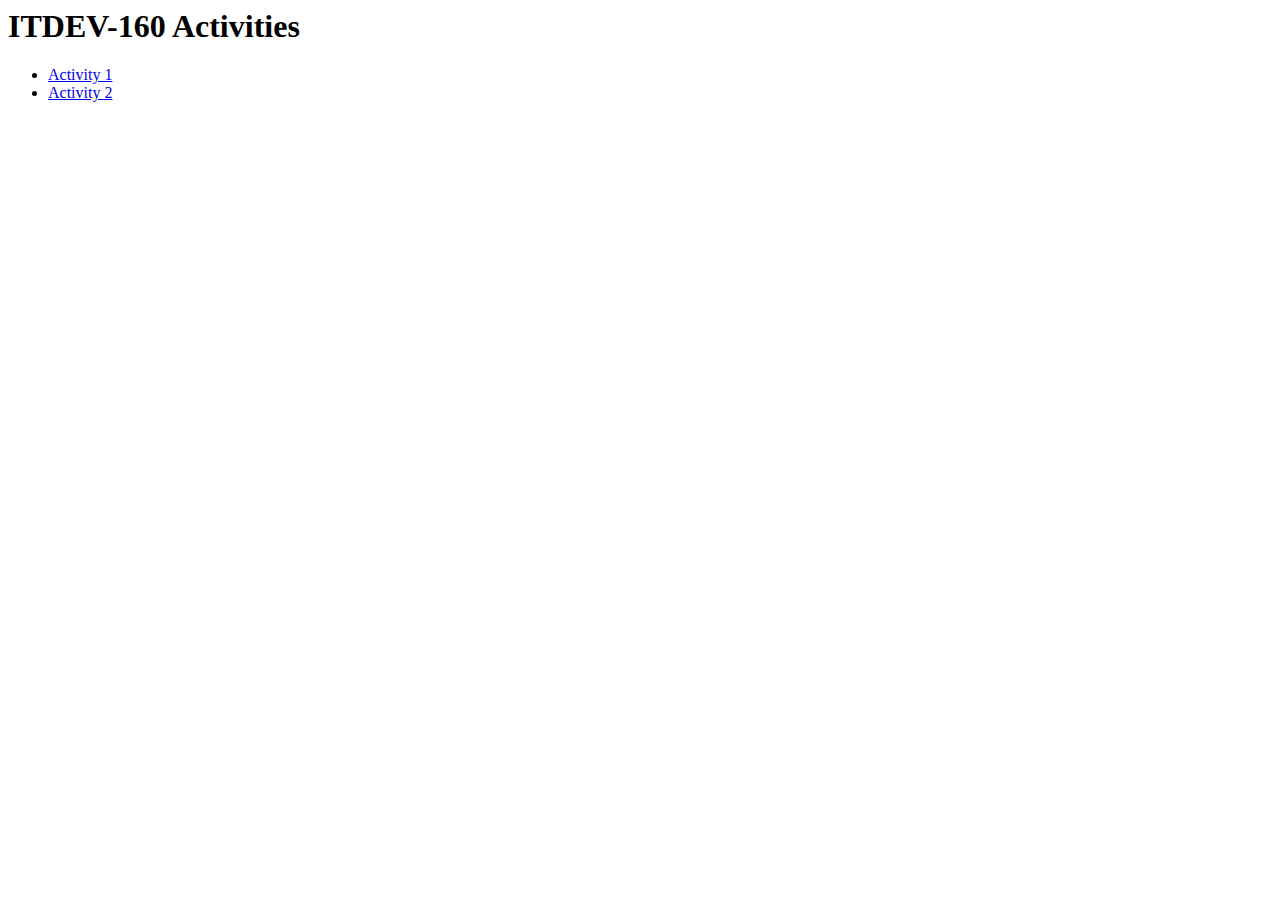
==== index.html @ 6fa496af "Completed Activity 2" ====
<html lang="en">
    <head>
        <meta charset="UTF-8">
        <meta name="viewport" content="width=device-width, initial-sale=1.0">
        <title>ITDEV-160 Activities</title>
    </head>
    <body>
        <h1>ITDEV-160 Activities</h1>
        <ul>
            <li><a href="activity-1/index.html">Activity 1</a></li>
            <li><a href="activity-2/index.html">Activity 2</a></li>
        </ul>
    </body>
</html>
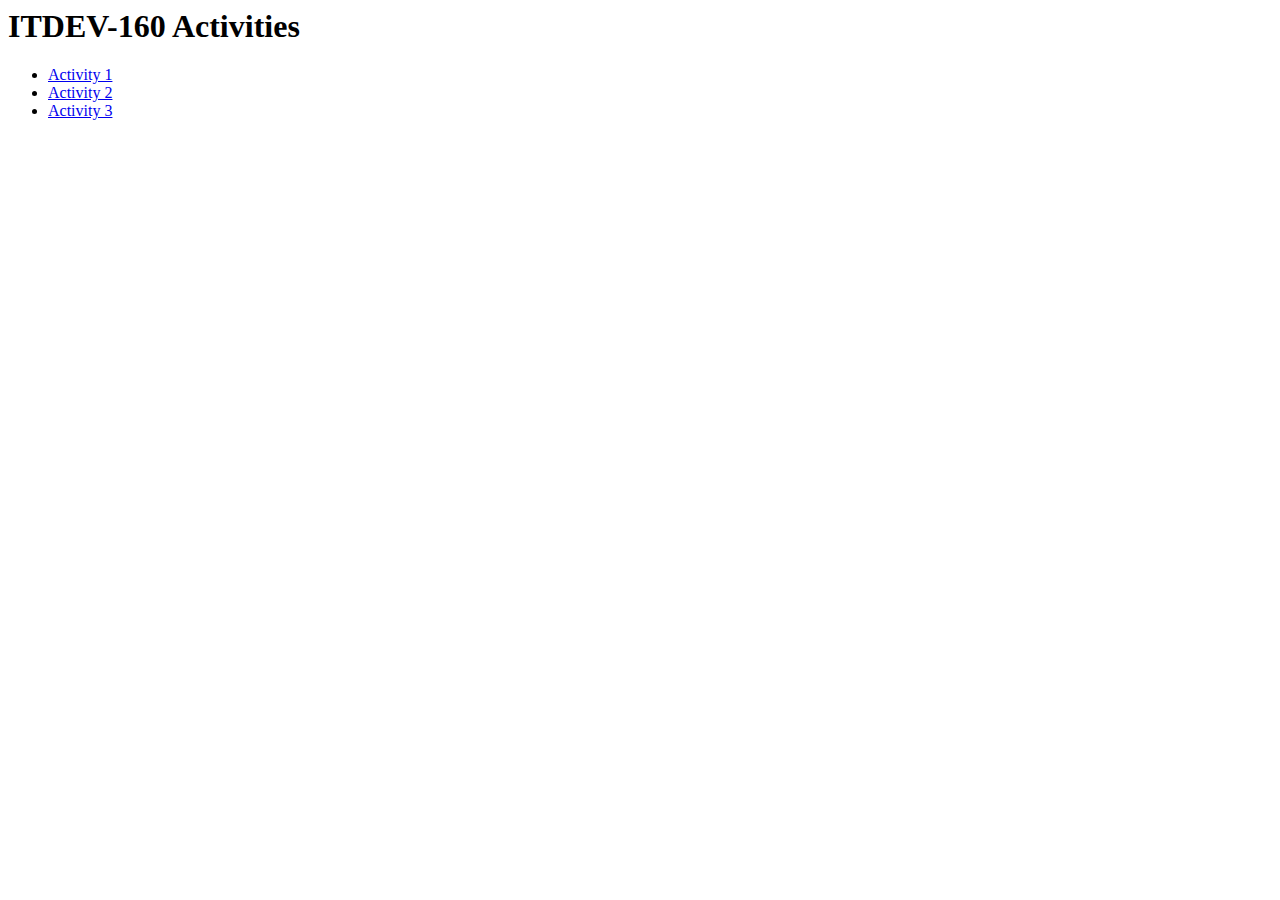
==== commit 08218fa3: "Completed Activity 3" ====
--- a/index.html
+++ b/index.html
@@ -9,6 +9,7 @@
         <ul>
             <li><a href="activity-1/index.html">Activity 1</a></li>
             <li><a href="activity-2/index.html">Activity 2</a></li>
+            <li><a href="activity-3/index.html">Activity 3</a></li>
         </ul>
     </body>
 </html>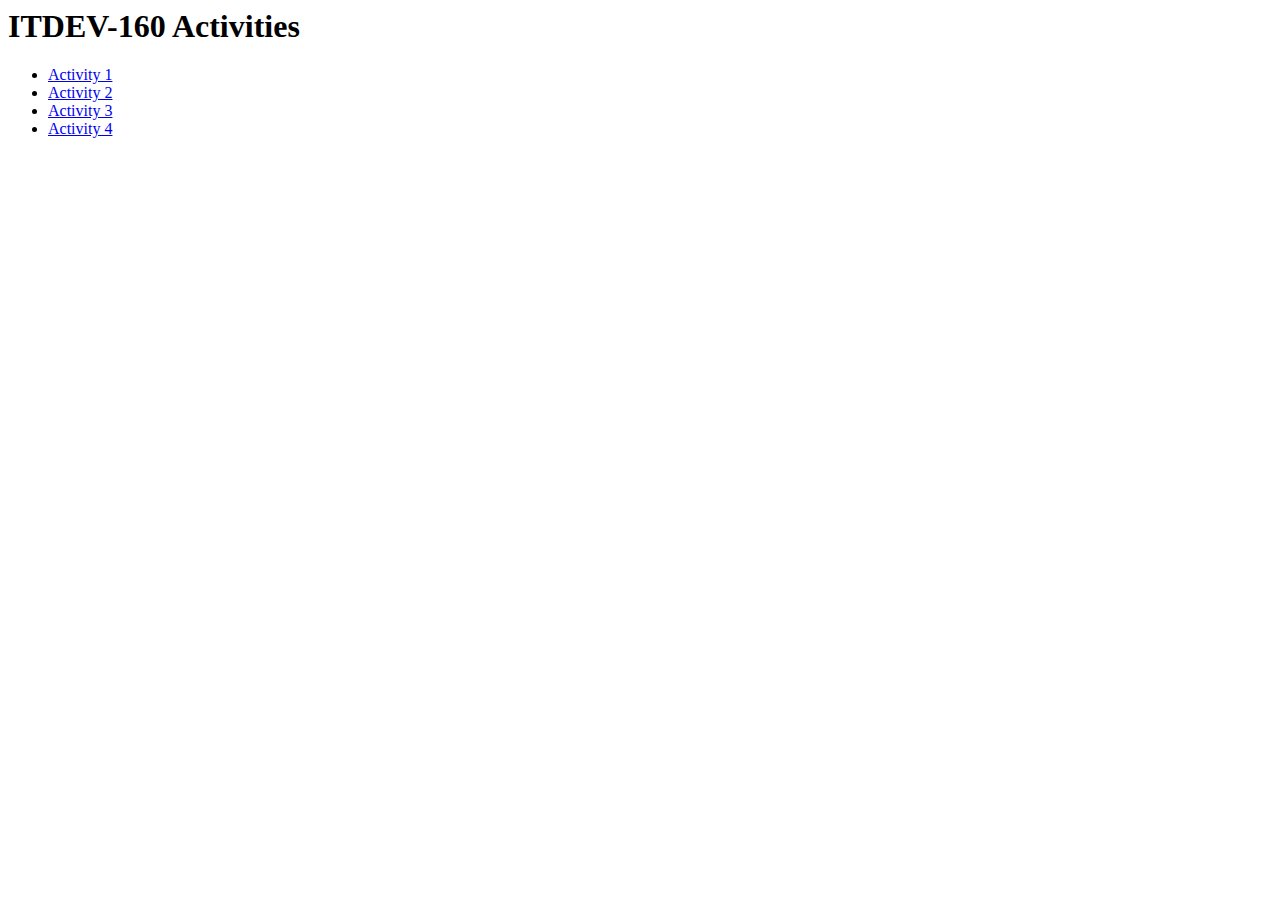
==== commit 746ee6d9: "Completed Activity 4" ====
--- a/index.html
+++ b/index.html
@@ -10,6 +10,7 @@
             <li><a href="activity-1/index.html">Activity 1</a></li>
             <li><a href="activity-2/index.html">Activity 2</a></li>
             <li><a href="activity-3/index.html">Activity 3</a></li>
+            <li><a href="activity-4/index.html">Activity 4</a></li>
         </ul>
     </body>
 </html>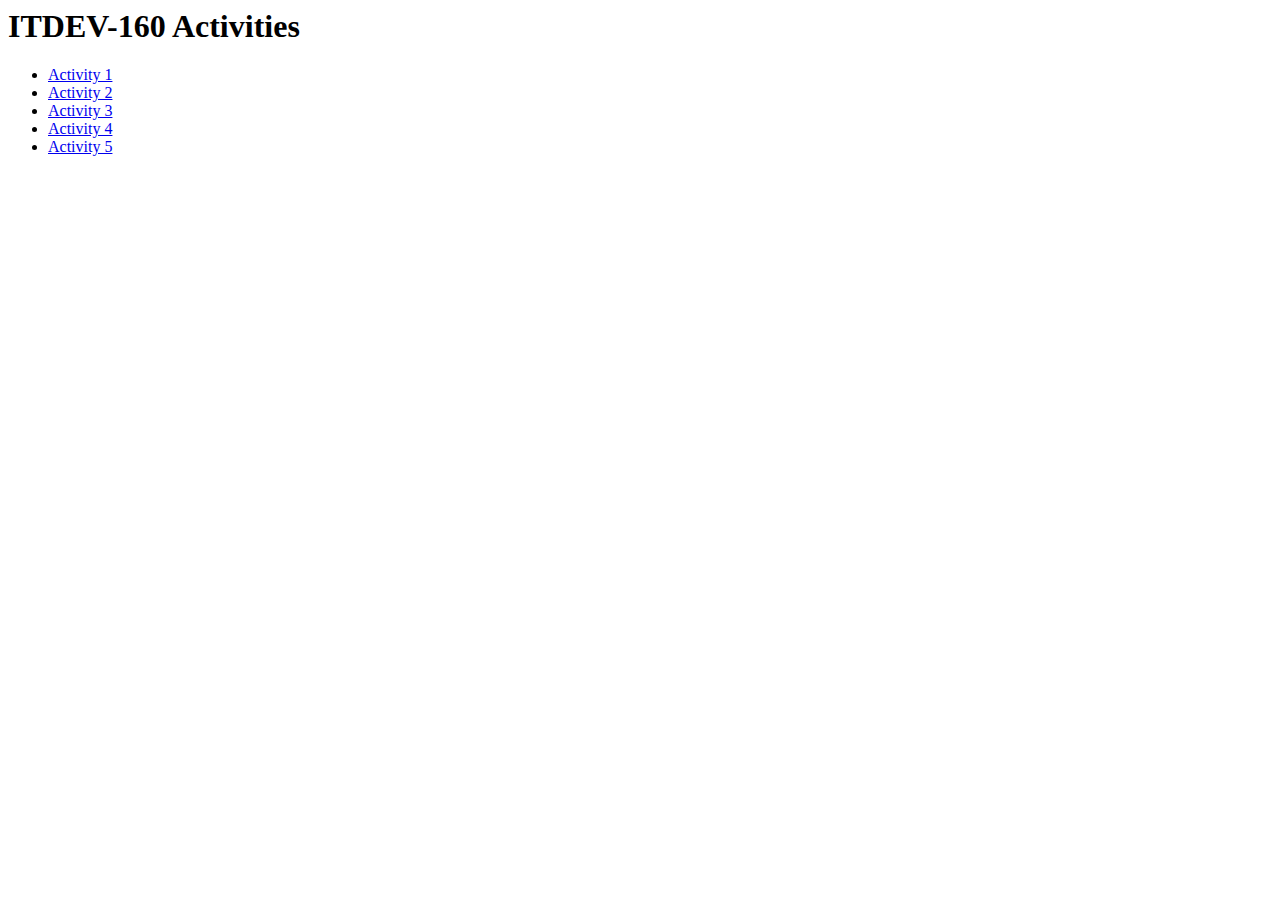
==== commit f036b68c: "Completed Activity 5" ====
--- a/index.html
+++ b/index.html
@@ -11,6 +11,7 @@
             <li><a href="activity-2/index.html">Activity 2</a></li>
             <li><a href="activity-3/index.html">Activity 3</a></li>
             <li><a href="activity-4/index.html">Activity 4</a></li>
+            <li><a href="activity-5/index.html">Activity 5</a></li>
         </ul>
     </body>
 </html>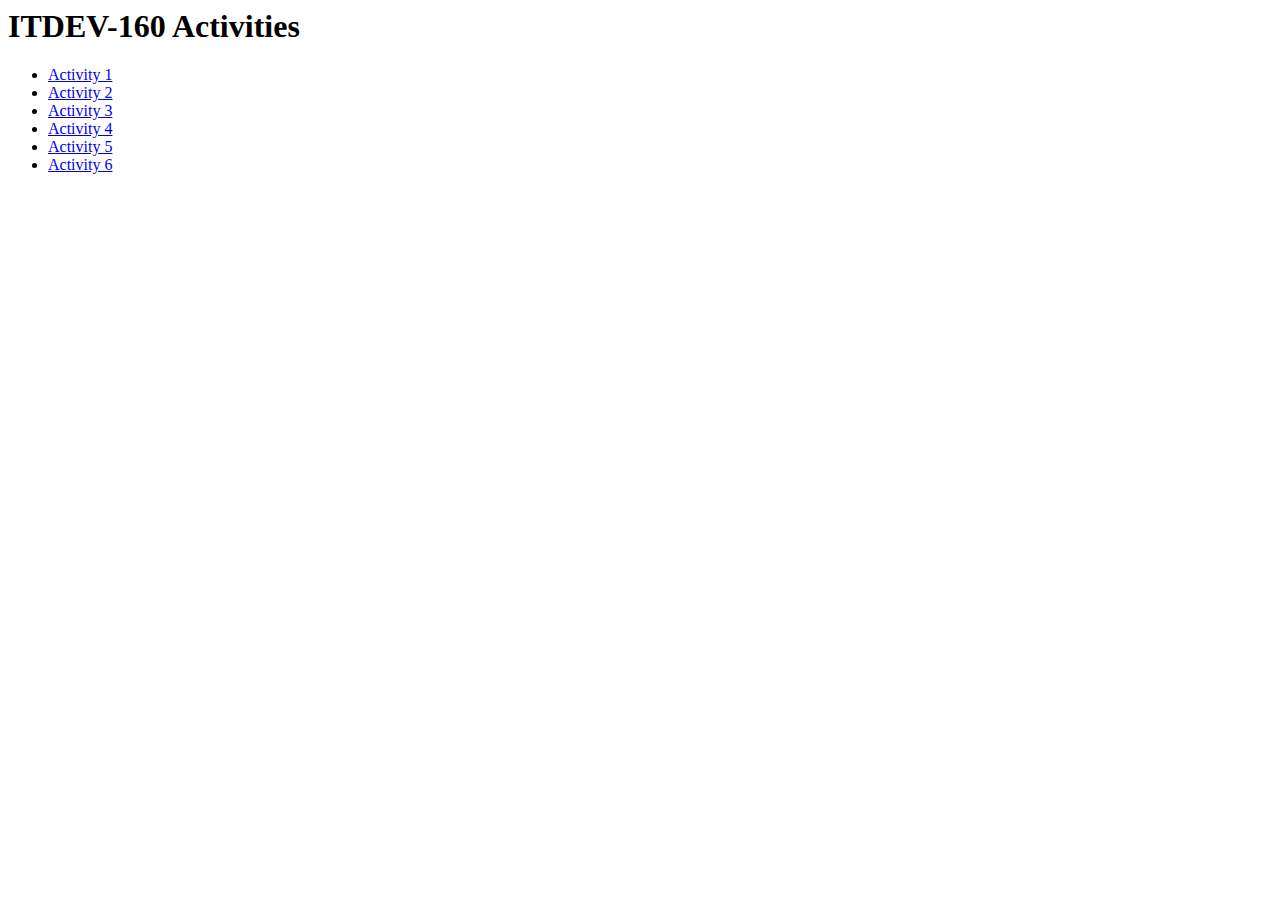
==== commit 38b12fa9: "Completed Activity 6" ====
--- a/index.html
+++ b/index.html
@@ -12,6 +12,7 @@
             <li><a href="activity-3/index.html">Activity 3</a></li>
             <li><a href="activity-4/index.html">Activity 4</a></li>
             <li><a href="activity-5/index.html">Activity 5</a></li>
+            <li><a href="activity-6/index.html">Activity 6</a></li>
         </ul>
     </body>
 </html>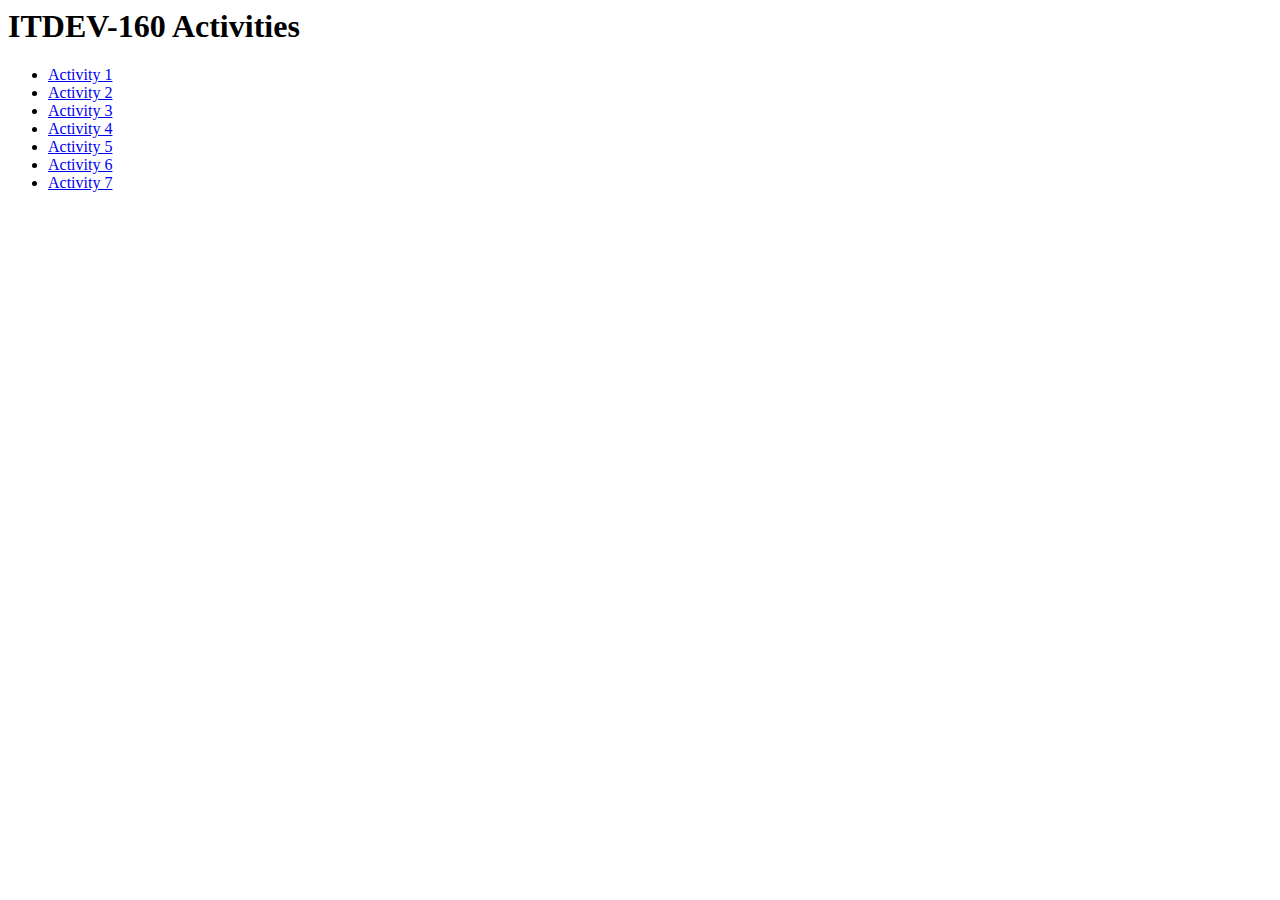
==== commit 8813a7c1: "Completed Activity 7" ====
--- a/index.html
+++ b/index.html
@@ -13,6 +13,7 @@
             <li><a href="activity-4/index.html">Activity 4</a></li>
             <li><a href="activity-5/index.html">Activity 5</a></li>
             <li><a href="activity-6/index.html">Activity 6</a></li>
+            <li><a href="activity-7/index.html">Activity 7</a></li>
         </ul>
     </body>
 </html>